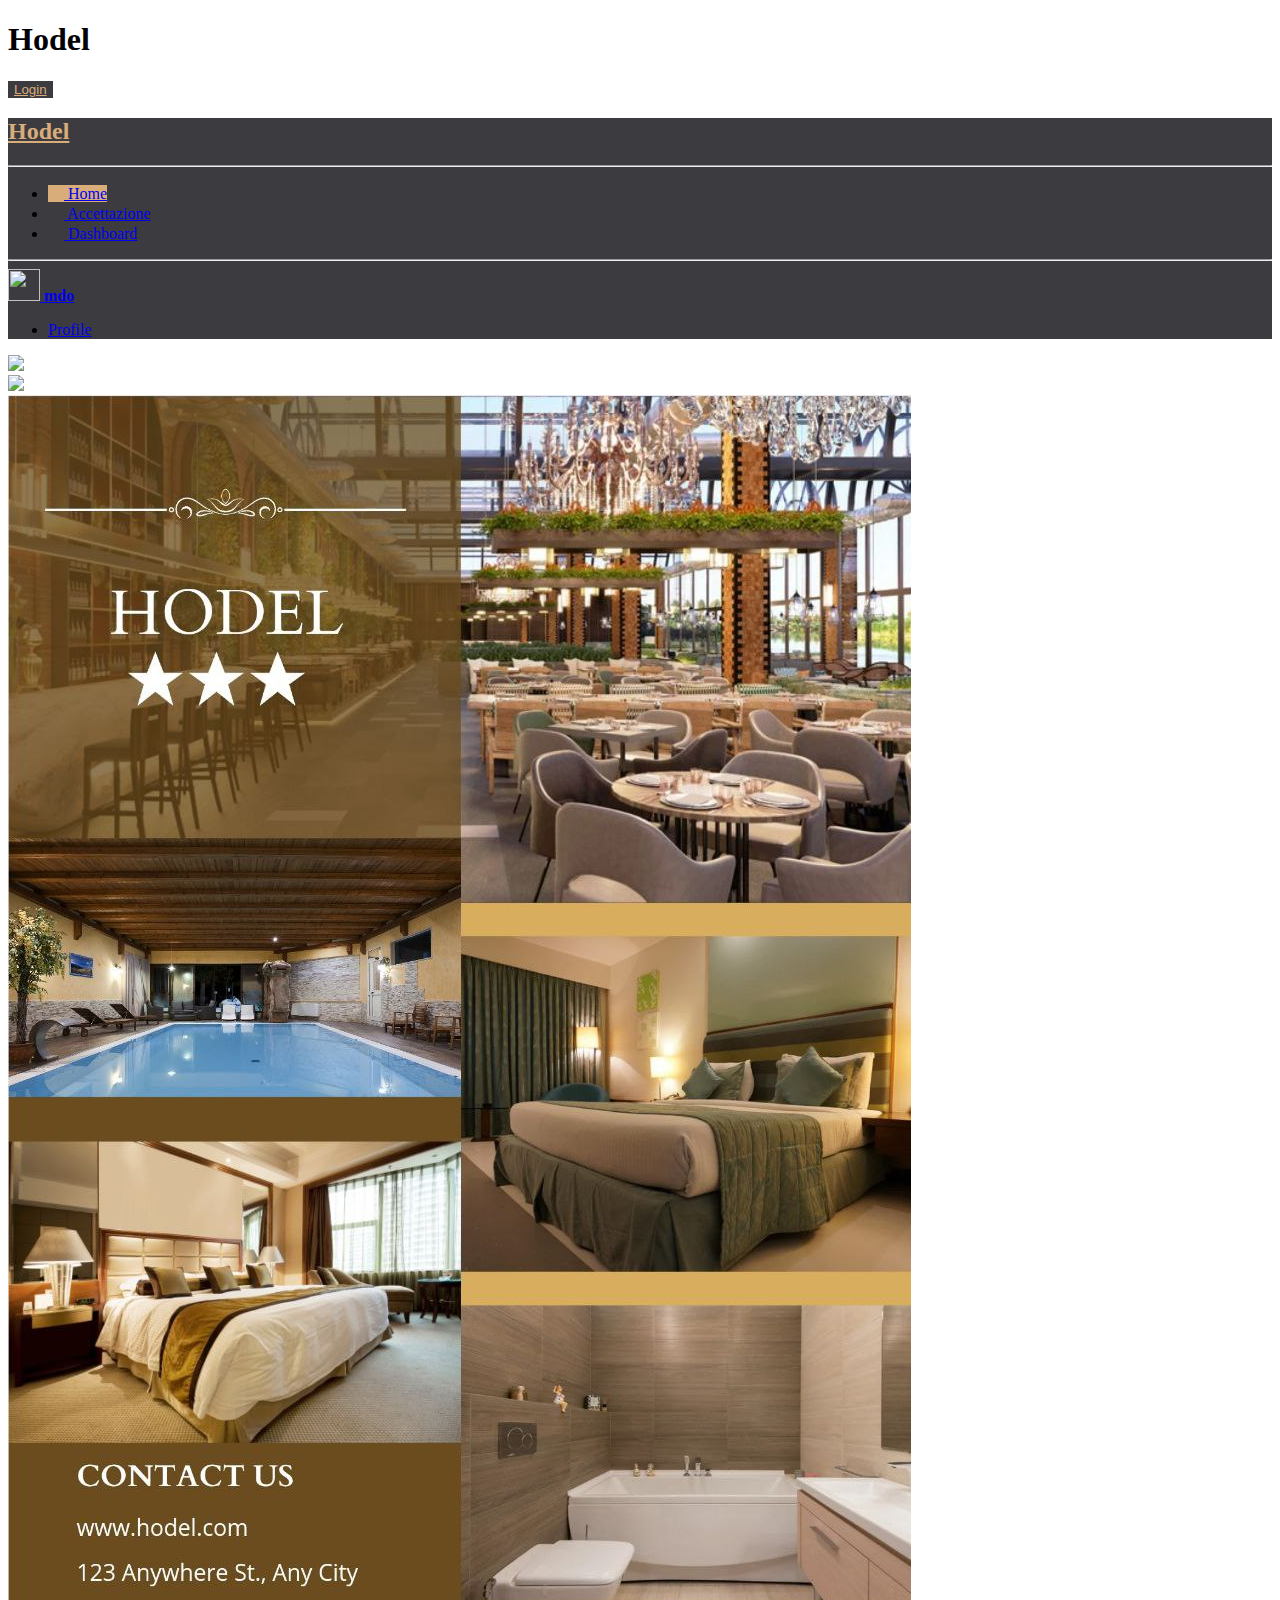
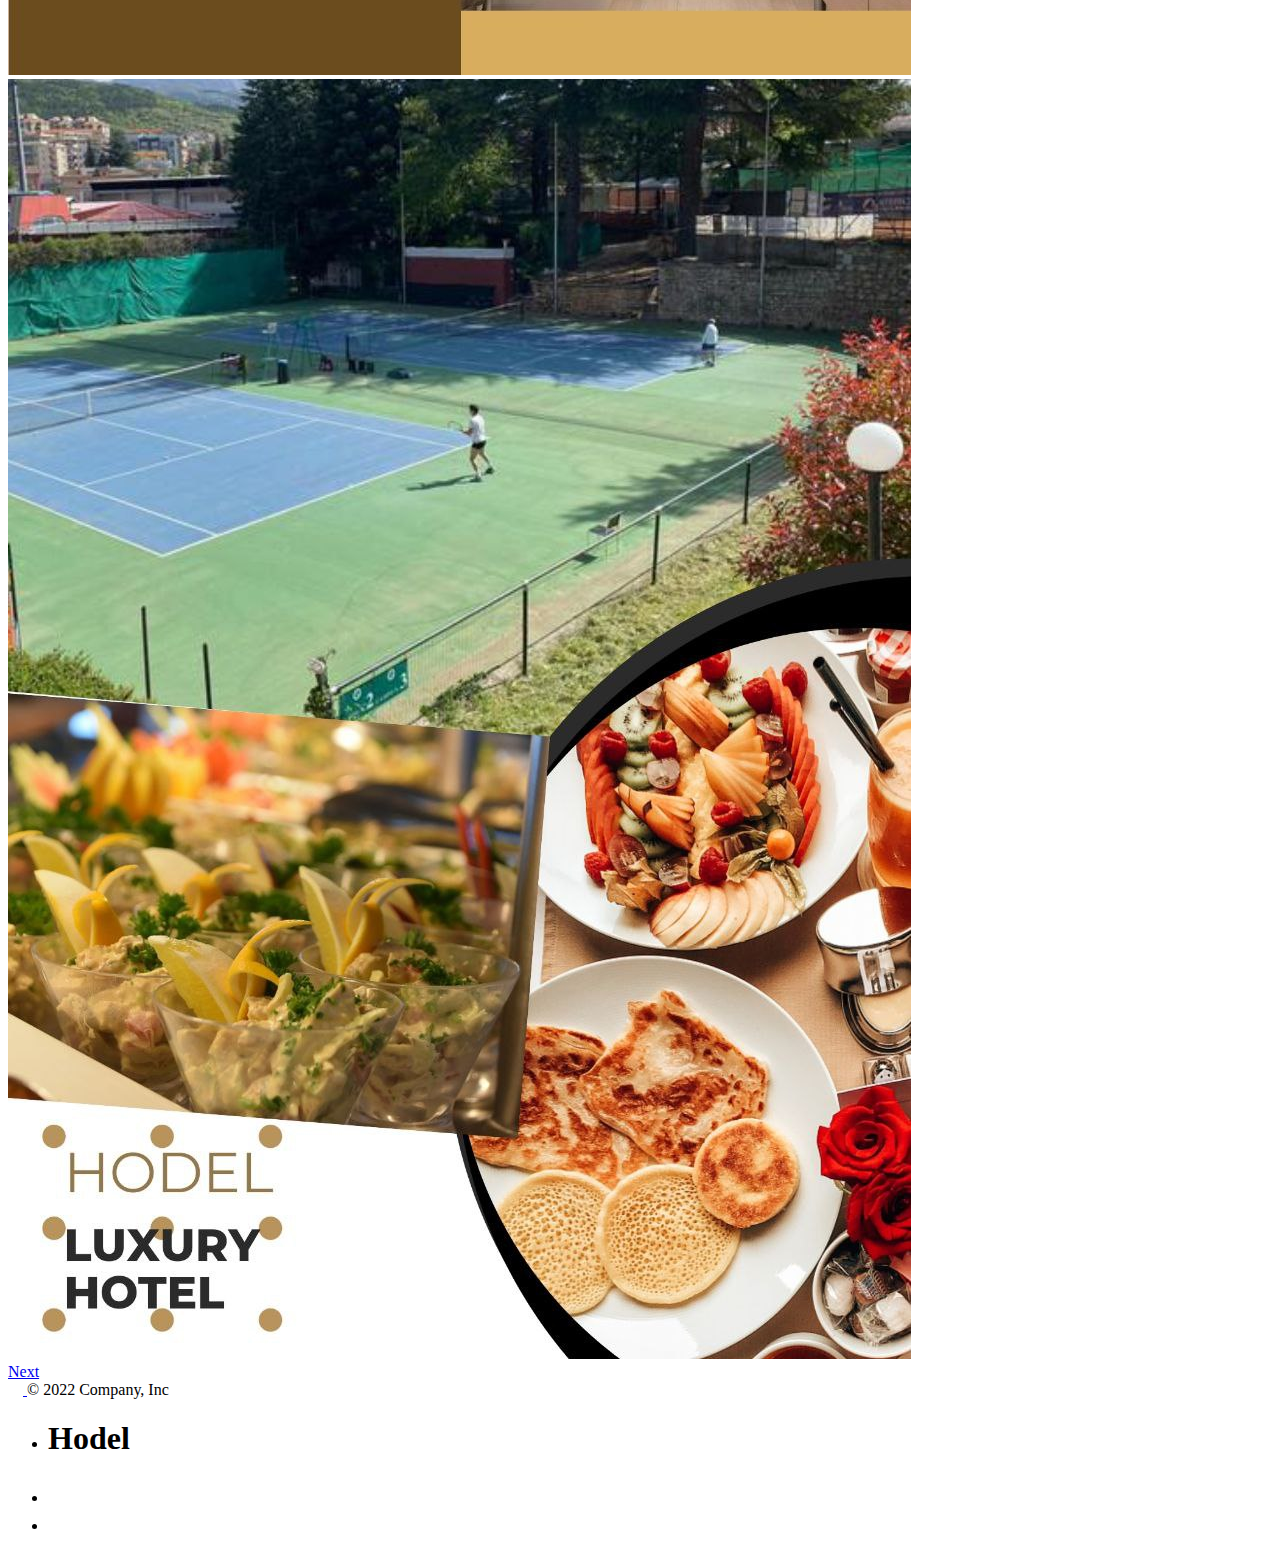
==== index.html @ d3fdb126 "lun27/03" ====
<!doctype html>
<html lang="en">

<head>
    <!-- Required meta tags -->
    <meta charset="utf-8">
    <meta name="viewport" content="width=device-width, initial-scale=1">

    <!-- Bootstrap CSS -->
    <link href="https://cdn.jsdelivr.net/npm/bootstrap@5.0.2/dist/css/bootstrap.min.css" rel="stylesheet"
        integrity="sha384-EVSTQN3/azprG1Anm3QDgpJLIm9Nao0Yz1ztcQTwFspd3yD65VohhpuuCOmLASjC" crossorigin="anonymous">

    <title>Hodel</title>
    <link rel="stylesheet" href="Css.css">
    <script>
        const loginSuccess = document.cookie.split(';').some((item) => item.trim().startsWith('loginSuccess='));
        if (loginSuccess) {
            
            console.log("Accesso effetuato");
        }

    </script>
</head>

<body class="bg-costum">
    <script src="https://cdn.jsdelivr.net/npm/bootstrap@5.0.2/dist/js/bootstrap.bundle.min.js"
        integrity="sha384-MrcW6ZMFYlzcLA8Nl+NtUVF0sA7MsXsP1UyJoMp4YLEuNSfAP+JcXn/tWtIaxVXM"
        crossorigin="anonymous"></script>
    <div class="container-fluid">
        <header
            class="d-flex flex-wrap align-items-center justify-content-center justify-content-md-between w-100 p-3 ">

            <h1>Hodel</h1>


            <div class="col-md-10 text-end">
                <button type="button" style="background-color: #3c3b40; border: #3c3b40;"
                    class="btn btn-outline-primary me-2"><a style="color:#d8ad7a;" href="login.html">Login</button>
            </div>
        </header>
    </div>

    <div class="container-fluid">
        <div class="row ">

            <div class="col-md-3">
                <div class="mw-100 p-3 ">
                    <div class=" flex-shrink-0 p-3 text-bg-dark col " style="background-color: #3c3b40;">

                        <div class="h-auto p-3 ">
                            <h2>
                                Hodel
                            </h2>
                            <hr>
                            <ul class="nav nav-pills flex-column mb-auto">
                                <li class="nav-item">
                                    <a href="hodel.html" class="nav-link active" style="background-color:#d8ad7a; "
                                        aria-current="page">
                                        <svg class="bi pe-none me-2" width="16" height="16">
                                            <use xlink:href="#home"></use>
                                        </svg>
                                        Home
                                    </a>
                                </li>
                                <li>
                                    <a href="Accettazione.html" class="nav-link text-white">
                                        <svg class="bi pe-none me-2" width="16" height="16">
                                            <use xlink:href="#speedometer2"></use>
                                        </svg>
                                        Accettazione
                                    </a>
                                </li>
                                <li>
                                    <a href="Dashboard.html" class="nav-link text-white">
                                        <svg class="bi pe-none me-2" width="16" height="16">
                                            <use xlink:href="#table"></use>
                                        </svg>
                                        Dashboard
                                    </a>
                                </li>
                                

                            </ul>
                            <hr>
                            <div class="dropdown">
                                <a href="#"
                                    class="d-flex align-items-center text-white text-decoration-none dropdown-toggle"
                                    data-bs-toggle="dropdown" aria-expanded="false">
                                    <img src="https://github.com/mdo.png" alt="" class="rounded-circle me-2" width="32"
                                        height="32">
                                    <strong id="a">mdo</strong>
                                </a>
                                <ul class="dropdown-menu dropdown-menu-dark text-small shadow">
                                    <li><a class="dropdown-item" href="#">Profile</a></li>
                                </ul>
                            </div>
                        </div>
                    </div>
                </div>
            </div>
            <div class="col-md-4">

                <img class=" rounded-3 w-100 h-75  " src="img\sfondo.jpg">
            </div>

            <div class="col-md-4">
                <div id="carousel" class="carousel slide container-fluid " data-ride="carousel">
                    <div class="carousel-inner ">
                        <div class="carousel-item active">
                            <div class="w-10 p-3 h-100 p-3">
                                <img class="d-block w-100 rounded-3" src="img/Sfondo2.jpg" />
                            </div>
                        </div>
                        <div class="carousel-item">
                            <img class="d-block w-100 rounded-3" src="img/carosello1.jpg" />
                        </div>
                        <div class="carousel-item">
                            <img class="d-block w-100 rounded-3" src="img/carosello2.jpg" />
                        </div>
                    </div>
                    <a class="carousel-control-next col-md-3" href="#carousel" role="button" data-slide="next">
                        <span class="carousel-control-next-icon next" aria-hidden="true"></span>
                        <span class="sr-only">Next</span>
                    </a>
                </div>
            </div>
        </div>
    </div>






    <div class="row">
        <div class="col">
            <div class=" ftr container-fluid">
                <footer class="d-flex flex-wrap justify-content-between align-items-center w-100 p-3 ">
                    <div class="col-md-2 d-flex align-items-center">
                        <a href="/" class="mb-3 me-2 mb-md-0 text-muted text-decoration-none lh-1">
                            <svg class="bi" width="15" height="14">
                                <use xlink:href="#bootstrap"></use>
                            </svg>
                        </a>
                        <span class="mb-3 mb-md-0 text-muted">© 2022 Company, Inc</span>
                    </div>

                    <ul class="nav col-md-4 justify-content-end list-unstyled d-flex">
                        <li>
                            <h1>Hodel</h1>
                        </li>
                        <li class="ms-3"><a class="text-muted" href="#"><svg class="bi" width="24" height="24">
                                    <use xlink:href="#instagram"></use>
                                </svg></a></li>
                        <li class="ms-3"><a class="text-muted" href="#"><svg class="bi" width="24" height="24">
                                    <use xlink:href="#facebook"></use>
                                </svg></a></li>
                    </ul>
                </footer>
            </div>
        </div>
    </div>
</body>

</html>
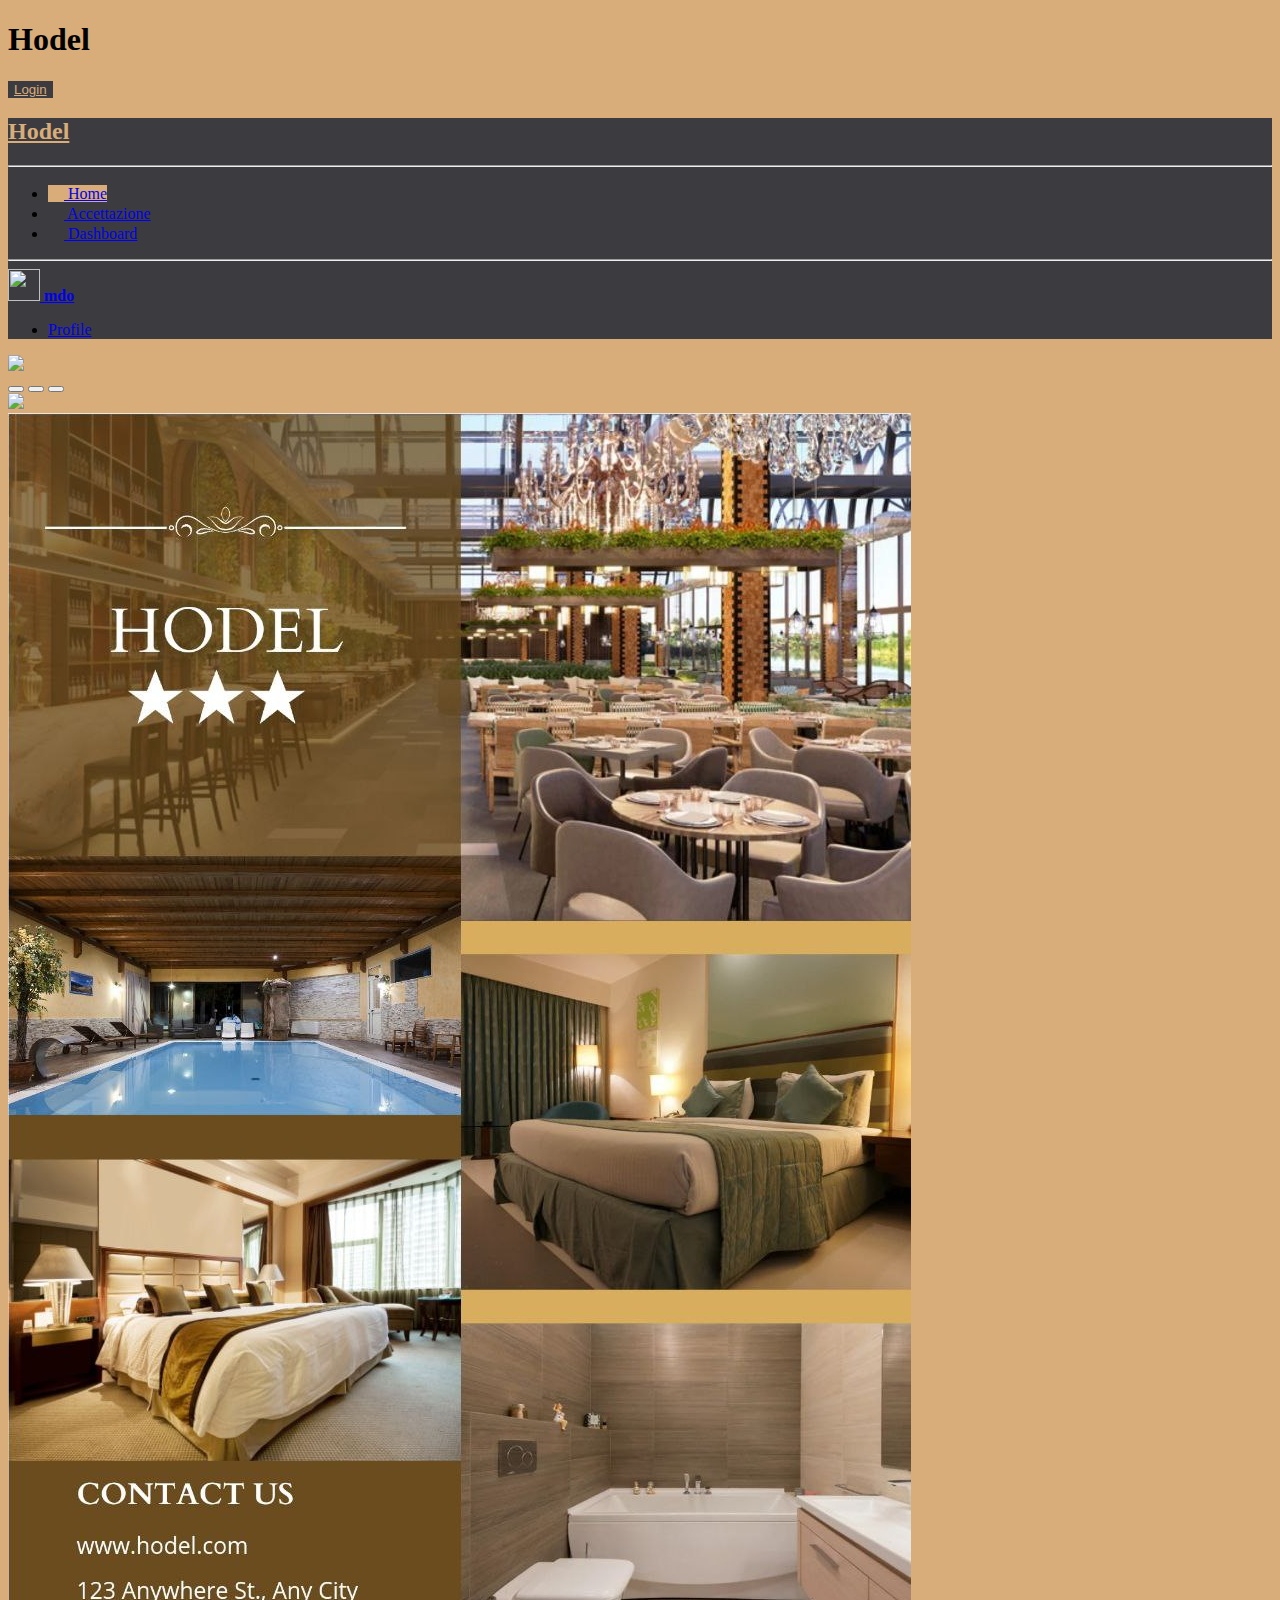
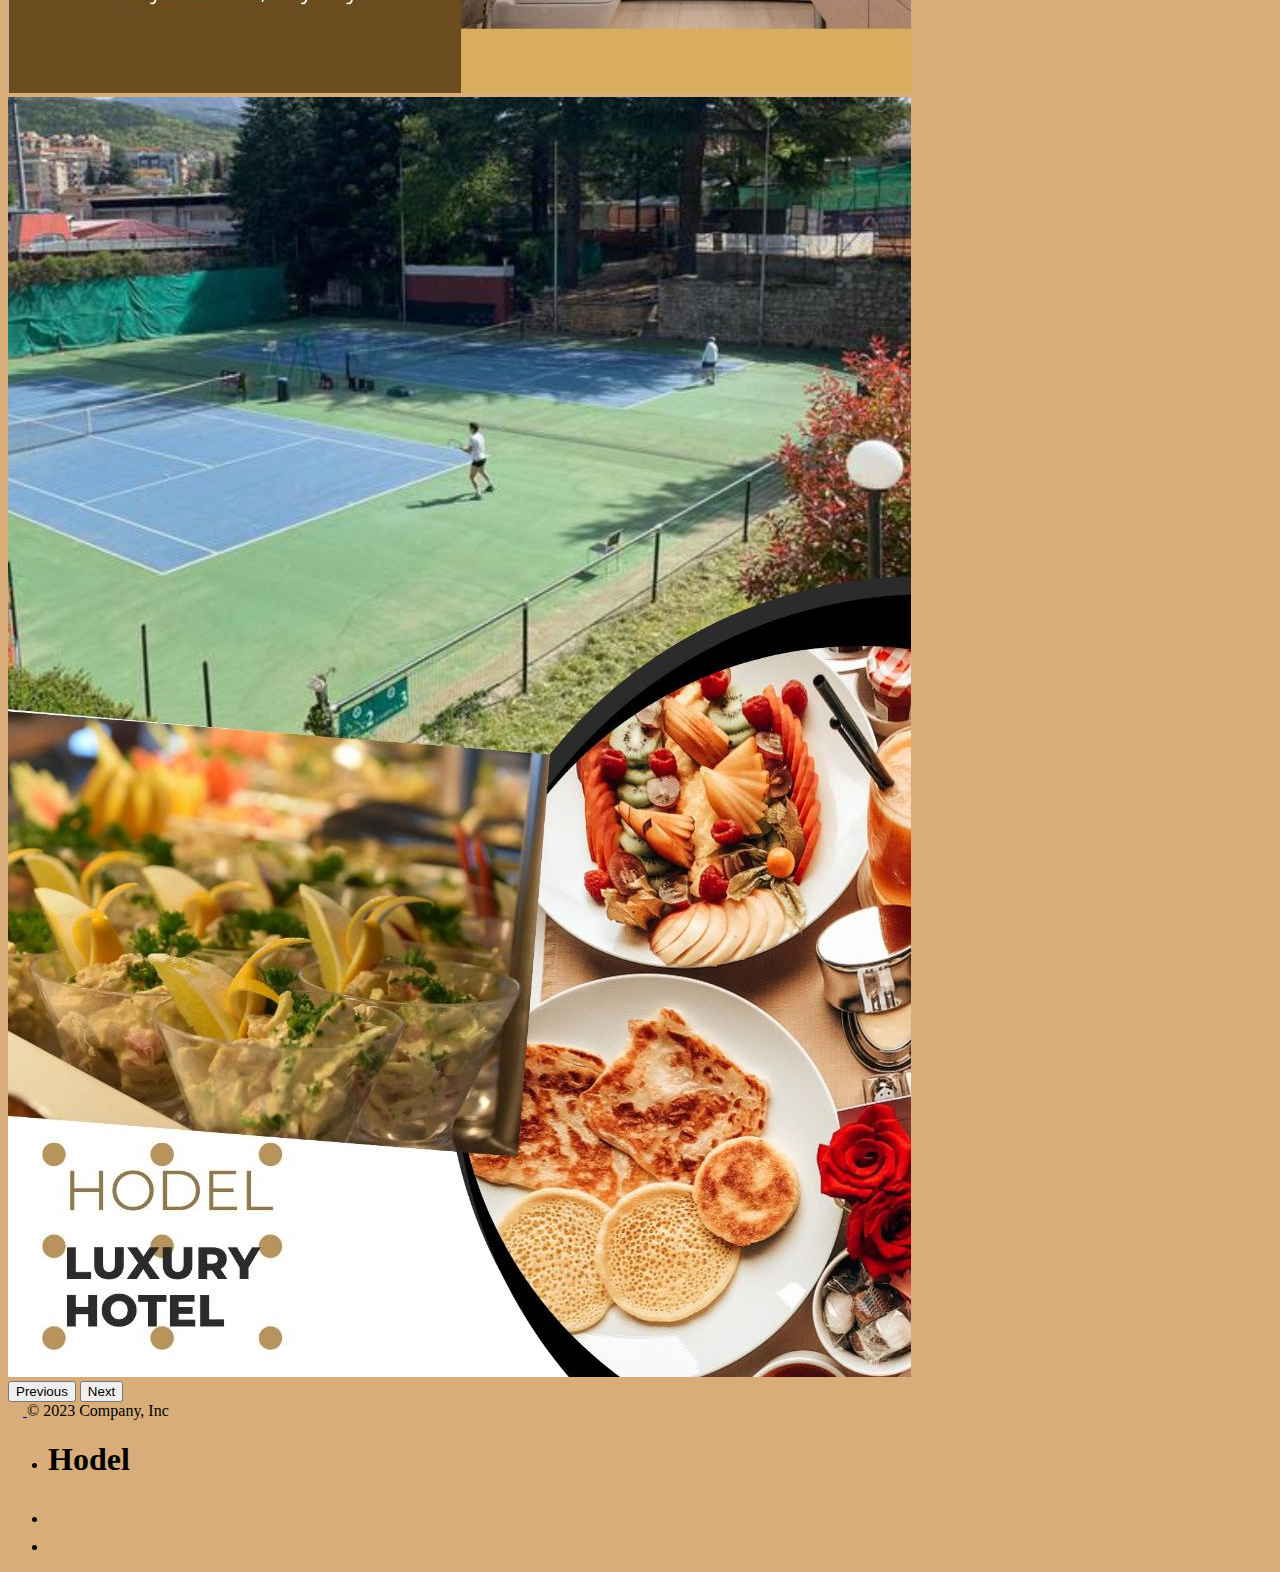
==== commit 7f24e140: "Add files via upload" ====
--- a/index.html
+++ b/index.html
@@ -103,34 +103,46 @@
                 <img class=" rounded-3 w-100 h-75  " src="img\sfondo.jpg">
             </div>
 
-            <div class="col-md-4">
-                <div id="carousel" class="carousel slide container-fluid " data-ride="carousel">
-                    <div class="carousel-inner ">
-                        <div class="carousel-item active">
-                            <div class="w-10 p-3 h-100 p-3">
-                                <img class="d-block w-100 rounded-3" src="img/Sfondo2.jpg" />
-                            </div>
-                        </div>
-                        <div class="carousel-item">
-                            <img class="d-block w-100 rounded-3" src="img/carosello1.jpg" />
-                        </div>
-                        <div class="carousel-item">
-                            <img class="d-block w-100 rounded-3" src="img/carosello2.jpg" />
-                        </div>
+            <!--Carosello-->
+            
+            <div class="col-md-3">
+                <div id="carouselExampleIndicators" class="carousel slide container-fluid" data-ride="carousel">
+                    <div class="carousel-indicators">
+                      <button type="button" data-bs-target="#carouselExampleIndicators" data-bs-slide-to="0" class="active" aria-current="true" aria-label="Slide 1"></button>
+                      <button type="button" data-bs-target="#carouselExampleIndicators" data-bs-slide-to="1" aria-label="Slide 2"></button>
+                      <button type="button" data-bs-target="#carouselExampleIndicators" data-bs-slide-to="2" aria-label="Slide 3"></button>
                     </div>
-                    <a class="carousel-control-next col-md-3" href="#carousel" role="button" data-slide="next">
-                        <span class="carousel-control-next-icon next" aria-hidden="true"></span>
-                        <span class="sr-only">Next</span>
-                    </a>
-                </div>
+                    <div class="carousel-inner">
+                      <div class="carousel-item active">
+                        <div class="w-10 p-3 h-100 p-3"></div>
+                        <img class="d-block w-100 rounded-3" src="img/Sfondo2.jpg">
+                      </div>
+                      <div class="carousel-item">
+                        <div class="w-10 p-3 h-100 p-3"></div>
+                        <img class="d-block w-100 rounded-3" src="img/carosello1.jpg" >
+                      </div>
+                      <div class="carousel-item">
+                        <div class="w-10 p-3 h-100 p-3"></div>
+                        <img class="d-block w-100 rounded-3" src="img/carosello2.jpg">
+                      </div>
+                      
+                    </div>
+                    <button class="carousel-control-prev" type="button" data-bs-target="#carouselExampleIndicators"
+                      data-bs-slide="prev">
+                      <span class="carousel-control-prev-icon" aria-hidden="true"></span>
+                      <span class="visually-hidden">Previous</span>
+                    </button>
+                    <button class="carousel-control-next" type="button" data-bs-target="#carouselExampleIndicators"
+                      data-bs-slide="next">
+                      <span class="carousel-control-next-icon" aria-hidden="true"></span>
+                      <span class="visually-hidden">Next</span>
+                    </button>
+                  </div>
             </div>
+	
+
         </div>
     </div>
-
-
-
-
-
 
     <div class="row">
         <div class="col">
@@ -142,7 +154,7 @@
                                 <use xlink:href="#bootstrap"></use>
                             </svg>
                         </a>
-                        <span class="mb-3 mb-md-0 text-muted">© 2022 Company, Inc</span>
+                        <span class="mb-3 mb-md-0 text-muted">© 2023 Company, Inc</span>
                     </div>
 
                     <ul class="nav col-md-4 justify-content-end list-unstyled d-flex">
--- a/Css.css
+++ b/Css.css
@@ -0,0 +1,3 @@
+.bg-costum{
+    background-color: #d8ad7a;
+}